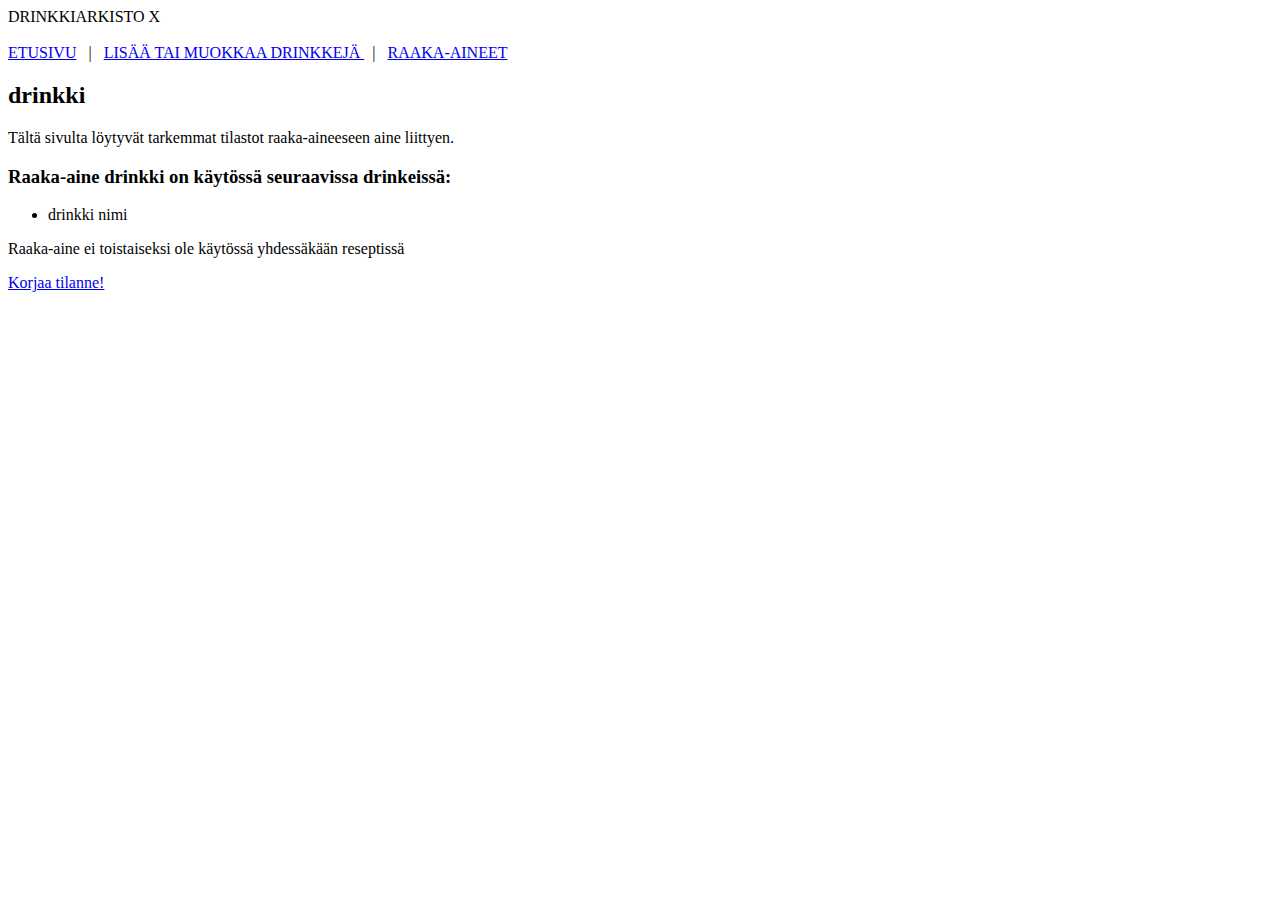
==== src/main/resources/templates/aine.html @ 2350c1e9 "pari pientä päivitystä" ====
<!DOCTYPE html SYSTEM "http://www.thymeleaf.org/dtd/xhtml1-strict-thymeleaf-4.dtd">
<html xmlns="http://www.w3.org/1999/xhtml" xmlns:th="http://www.thymeleaf.org">

    <head>
        <title>Raaka-aine</title>
        <meta charset="utf-8" />
        <link rel="stylesheet" type="text/css" href="//fonts.googleapis.com/css?family=Open+Sans" />
        <link rel="stylesheet" type="text/css" href="../tyylit.css"/>
    </head>

    <body>

        <div class="navbar">
            <span id="header">DRINKKIARKISTO X</span><br/><br/>
            <a class="nav" href="../">ETUSIVU</a>
            <span>&ensp;|&ensp;</span>
            <a class="nav" href="../drinkit">LISÄÄ TAI MUOKKAA DRINKKEJÄ </a>
            <span>&ensp;|&ensp;</span>
            <a class="nav" href="../aineet">RAAKA-AINEET</a>
        </div>
        
        <div class="content">

        <h2><span th:text="${aine.nimi}">drinkki</span></h2>

        <p>Tältä sivulta löytyvät tarkemmat tilastot raaka-aineeseen <span th:text="${aine.nimi}">aine</span> liittyen.</p>
        <h3>Raaka-aine <span th:text="${aine.nimi}">drinkki</span> on käytössä seuraavissa drinkeissä:</h3>

        <ul>
            <li th:each="drinkki: ${drinkit}">
               <a th:href="${'/drinkit/' + drinkki.id}"> <span th:text="${drinkki.nimi}">drinkki nimi</span> </a>
            </li>
        </ul>

        <div th:if="${drinkit.empty}">
            <p>Raaka-aine ei toistaiseksi ole käytössä yhdessäkään reseptissä</p>
            <a href="/drinkit">Korjaa tilanne!</a>
        </div>
        <br/>
        <br/>
        

        </div>
    </body>
</html>
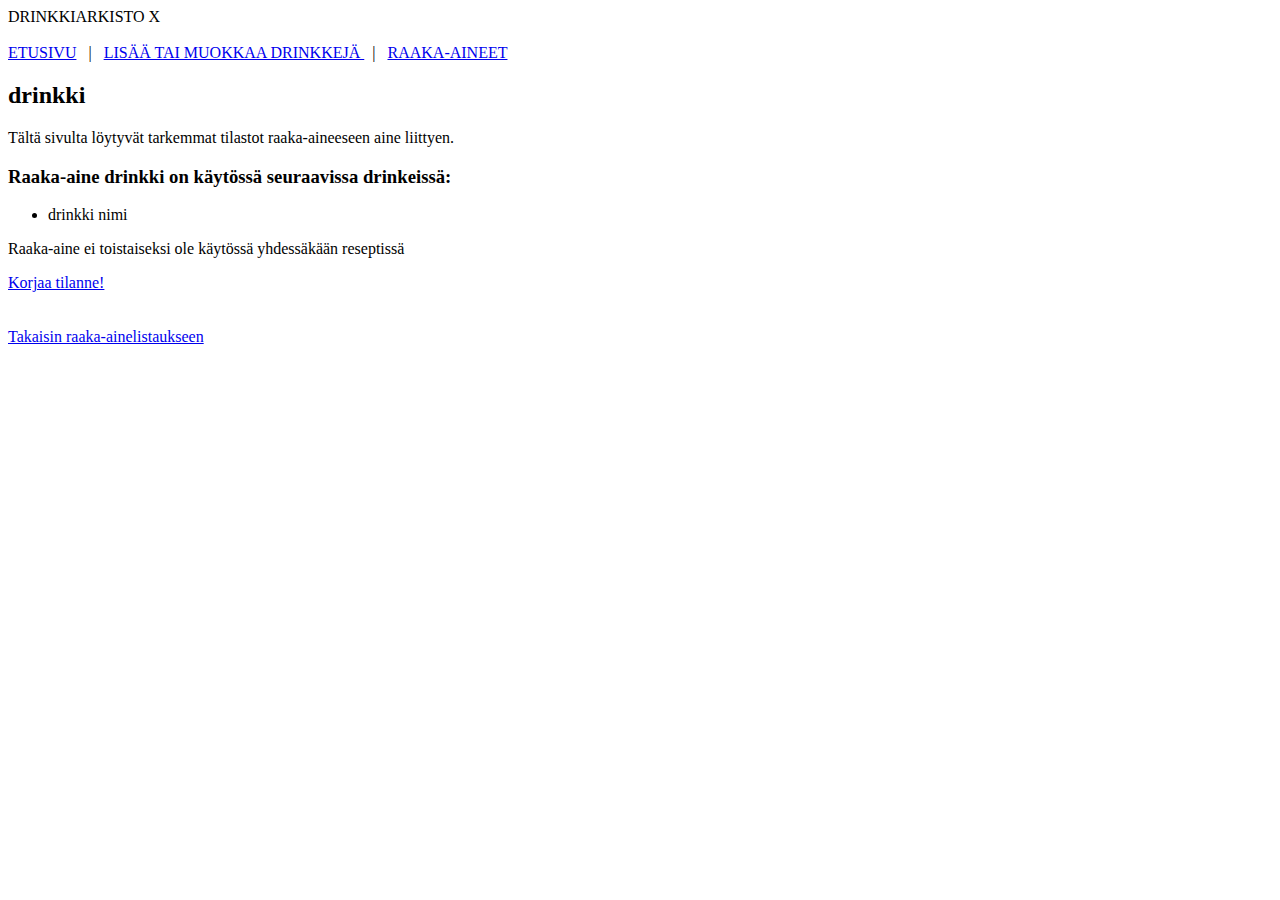
==== commit 3e7b82f6: "-" ====
--- a/src/main/resources/templates/aine.html
+++ b/src/main/resources/templates/aine.html
@@ -38,7 +38,7 @@
         </div>
         <br/>
         <br/>
-        
+        <a href="/aineet">Takaisin raaka-ainelistaukseen</a>
 
         </div>
     </body>
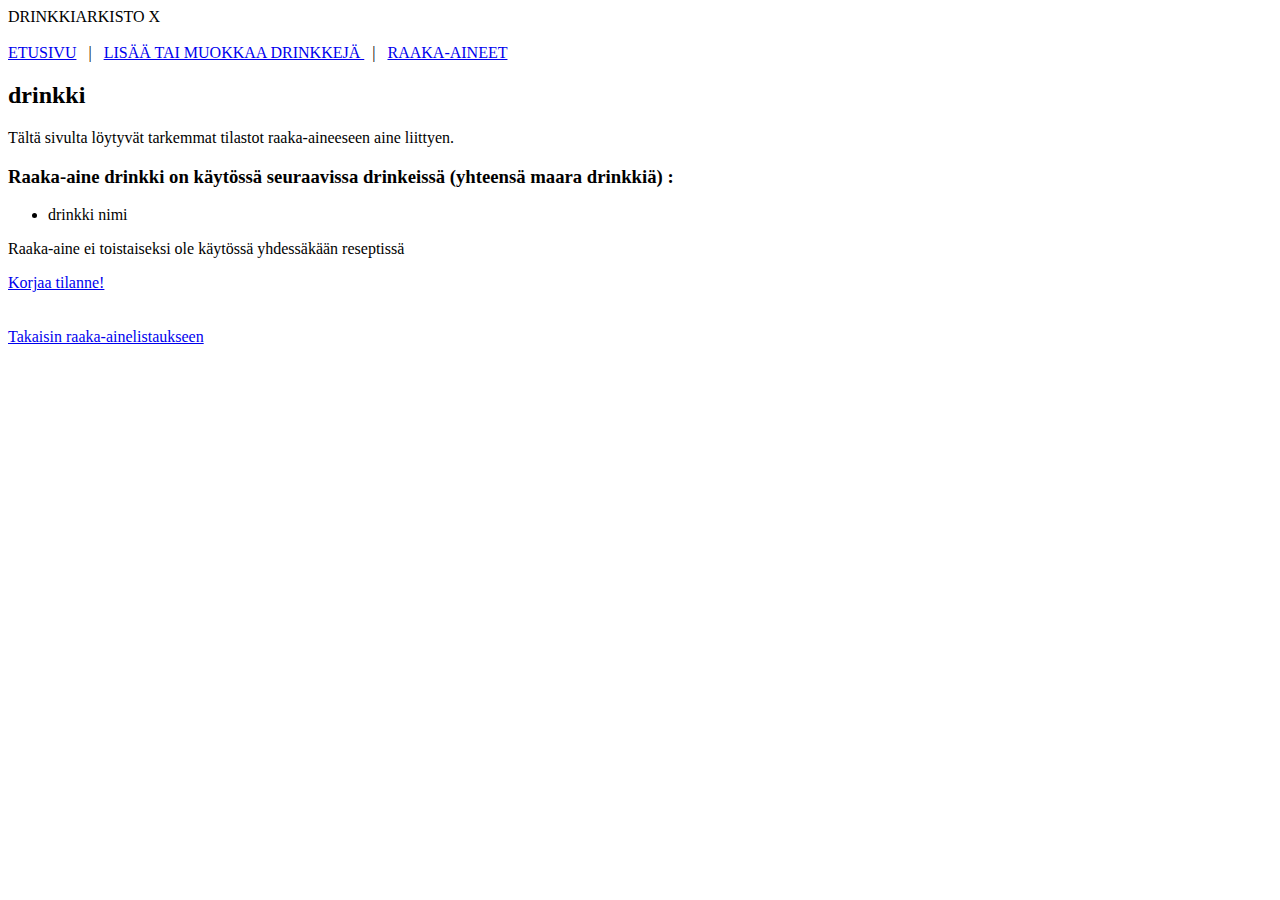
==== commit 184fcf6c: "drinkkilukumäärä per aine" ====
--- a/src/main/resources/templates/aine.html
+++ b/src/main/resources/templates/aine.html
@@ -18,27 +18,32 @@
             <span>&ensp;|&ensp;</span>
             <a class="nav" href="../aineet">RAAKA-AINEET</a>
         </div>
-        
+
         <div class="content">
 
-        <h2><span th:text="${aine.nimi}">drinkki</span></h2>
+            <h2><span th:text="${aine.nimi}">drinkki</span></h2>
 
-        <p>Tältä sivulta löytyvät tarkemmat tilastot raaka-aineeseen <span th:text="${aine.nimi}">aine</span> liittyen.</p>
-        <h3>Raaka-aine <span th:text="${aine.nimi}">drinkki</span> on käytössä seuraavissa drinkeissä:</h3>
+            <p>Tältä sivulta löytyvät tarkemmat tilastot raaka-aineeseen <span th:text="${aine.nimi}">aine</span> liittyen.</p>
+            <h3>
+                Raaka-aine <span th:text="${aine.nimi}">drinkki</span> on käytössä seuraavissa drinkeissä
+                <span th:if="${!maara == 0}">
+                    (yhteensä <span th:text="${maara}">maara</span> drinkkiä)
+                </span>:
+            </h3>
 
-        <ul>
-            <li th:each="drinkki: ${drinkit}">
-               <a th:href="${'/drinkit/' + drinkki.id}"> <span th:text="${drinkki.nimi}">drinkki nimi</span> </a>
-            </li>
-        </ul>
+            <ul>
+                <li th:each="drinkki: ${drinkit}">
+                    <a th:href="${'/drinkit/' + drinkki.id}"> <span th:text="${drinkki.nimi}">drinkki nimi</span> </a>
+                </li>
+            </ul>
 
-        <div th:if="${drinkit.empty}">
-            <p>Raaka-aine ei toistaiseksi ole käytössä yhdessäkään reseptissä</p>
-            <a href="/drinkit">Korjaa tilanne!</a>
-        </div>
-        <br/>
-        <br/>
-        <a href="/aineet">Takaisin raaka-ainelistaukseen</a>
+            <div th:if="${drinkit.empty}">
+                <p>Raaka-aine ei toistaiseksi ole käytössä yhdessäkään reseptissä</p>
+                <a href="/drinkit">Korjaa tilanne!</a>
+            </div>
+            <br/>
+            <br/>
+            <a href="/aineet">Takaisin raaka-ainelistaukseen</a>
 
         </div>
     </body>
